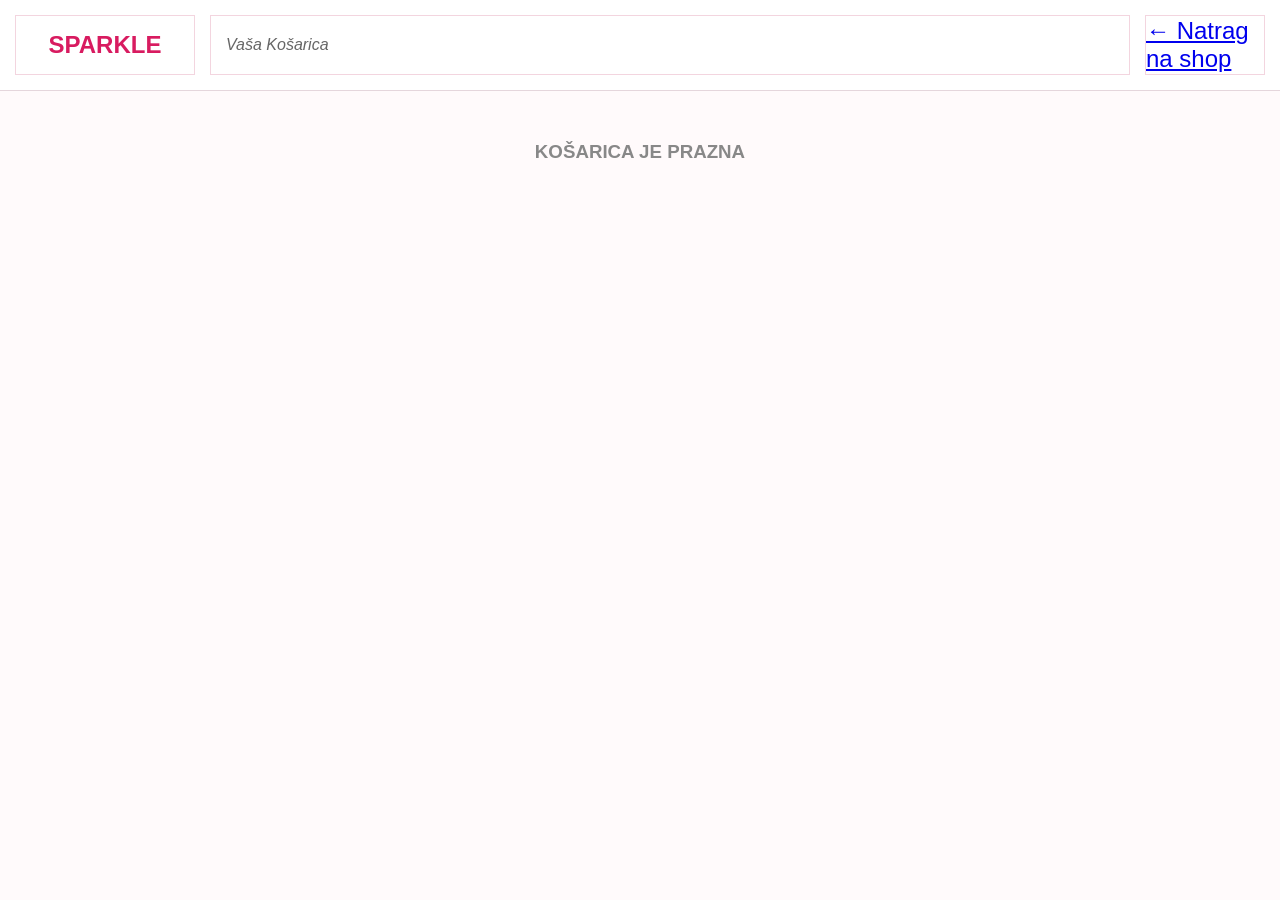
==== cart.html @ 1ae5050d "test" ====
<!doctype html>
<html lang="hr">
  <head>
    <meta charset="UTF-8" />
    <title>Košarica - SPARKLE</title>
    <link rel="stylesheet" href="styles/main.css" />
    <link rel="stylesheet" href="styles/cart.css" />
  </head>
  <body>
    <header class="main-header">
      <div class="logo">SPARKLE</div>
      <div class="current-category">Vaša Košarica</div>
      <div class="header-icons">
        <a href="index.html">← Natrag na shop</a>
      </div>
    </header>

    <main class="main-content">
      <div id="cart-container"></div>

      <div id="cart-total" class="cart-summary"></div>
    </main>

    <script src="scripts/data.js"></script>
    <script src="scripts/cart.js"></script>
  </body>
</html>
---- styles/main.css ----
/* --- OSNOVNE POSTAVKE --- */
* {
  box-sizing: border-box;
}

html,
body {
  margin: 0;
  padding: 0;
  font-family: 'Segoe UI', Tahoma, Geneva, Verdana, sans-serif;
  background: #fffafb;
  color: #444;
}

/* --- HEADER --- */
.main-header {
  display: grid;
  grid-template-columns: 180px 1fr 120px;
  gap: 15px;
  padding: 15px;
  background: white;
  border-bottom: 1px solid #e5d6dc;
}

.logo {
  display: flex;
  align-items: center;
  justify-content: center;
  font-size: 1.5rem;
  font-weight: bold;
  color: #d81b60;
  border: 1px solid #f3d5df;
  padding: 15px;
  background: #fff;
}

.current-category {
  display: flex;
  align-items: center;
  padding: 15px;
  border: 1px solid #f3d5df;
  font-style: italic;
  color: #666;
  background: #fff;
}

.header-icons {
  display: flex;
  align-items: center;
  justify-content: center;
  gap: 20px;
  font-size: 1.5rem;
  border: 1px solid #f3d5df;
  background: #fff;
}

.cart-link {
  text-decoration: none;
}

/* --- GLAVNI RASPORED --- */
.content-wrapper {
  display: grid;
  grid-template-columns: 220px 1fr;
  gap: 20px;
  padding: 20px;
  min-height: calc(100vh - 90px);
}

/* --- SIDEBAR --- */
.sidebar {
  display: flex;
  flex-direction: column;
  gap: 20px;
}

.category-list,
.extra-links {
  border: 1px solid #f3d5df;
  background: white;
  padding: 15px;
}

.category-list ul {
  list-style: none;
  margin: 0;
  padding: 0;
}

.category-list li {
  padding: 8px 0;
  cursor: pointer;
  transition: 0.2s ease;
}

.category-list li:hover {
  color: #d81b60;
}

.category-list li.active {
  font-weight: bold;
  color: #d81b60;
}

.extra-links p {
  margin: 12px 0;
  cursor: pointer;
}

/* --- GLAVNI SADRŽAJ --- */
.main-content {
  display: flex;
  flex-direction: column;
  gap: 20px;
}

/* --- HERO SEKCIJA --- */
.hero-section {
  border: 1px solid #f3d5df;
  background: white;
  padding: 20px;
}

.welcome-box {
  border: 1px solid #f3d5df;
  display: inline-block;
  padding: 15px 30px;
  margin-bottom: 20px;
}

.welcome-box h2 {
  margin: 0;
  color: #d81b60;
  font-size: 1.4rem;
}

.hero-image-container {
  width: 100%;
  border: 1px solid #f3d5df;
}

.hero-image {
  width: 100%;
  height: 320px;
  object-fit: cover;
  display: block;
}

/* --- GRID PROIZVODA --- */
.product-grid {
  display: grid;
  grid-template-columns: repeat(auto-fit, minmax(180px, 1fr));
  gap: 20px;
  border: 1px solid #f3d5df;
  background: white;
  padding: 20px;
}

/* --- KARTICE PROIZVODA --- */
.product-card {
  border: 1px solid #e5d6dc;
  background: white;
  padding: 10px;
  text-align: center;
  transition: 0.2s ease;
}

.product-card:hover {
  transform: translateY(-3px);
}

.image-container {
  position: relative;
  width: 100%;
  height: 180px;
  border: 1px solid #eee;
  overflow: hidden;
  margin-bottom: 10px;
}

.product-card img {
  width: 100%;
  height: 100%;
  object-fit: cover;
}

/* --- HOVER DODAJ U KOŠARICU --- */
.add-to-cart-overlay {
  position: absolute;
  top: 50%;
  left: 50%;
  transform: translate(-50%, -50%);
  background: white;
  border: 1px solid #d81b60;
  color: #d81b60;
  padding: 8px 12px;
  border-radius: 6px;
  display: none;
  cursor: pointer;
}

.image-container:hover .add-to-cart-overlay {
  display: block;
}

/* --- BADGE KOLIČINE --- */
.product-quantity-badge {
  display: inline-block;
  margin-left: 5px;
  padding: 2px 6px;
  border-radius: 50%;
  background: rgba(216, 27, 96, 0.15);
  border: 1px solid #d81b60;
  font-size: 0.8rem;
}

/* --- TABLET / MANJI LAPTOP --- */
@media screen and (max-width: 1024px) {
  .content-wrapper {
    grid-template-columns: 180px 1fr;
  }

  .hero-image {
    height: 260px;
  }

  .product-grid {
    grid-template-columns: repeat(2, 1fr);
  }
}

/* --- MOBITEL --- */
@media screen and (max-width: 768px) {
  .main-header {
    grid-template-columns: 1fr;
  }

  .content-wrapper {
    grid-template-columns: 1fr;
  }

  .product-grid {
    grid-template-columns: 1fr 1fr;
  }

  .hero-image {
    height: 220px;
  }
}
---- styles/cart.css ----
.cart-table {
  width: 100%;
  border-collapse: collapse;
  margin-top: 20px;
  background: white;
  border-radius: 10px;
  overflow: hidden;
  box-shadow: 0 4px 10px rgba(0, 0, 0, 0.05);
}

.cart-table th {
  background-color: #fce4ec;
  color: #d81b60;
  padding: 15px;
  text-align: left;
}

.cart-table td {
  padding: 15px;
  border-bottom: 1px solid #eee;
}

.cart-img {
  width: 60px;
  height: 60px;
  object-fit: cover;
  border-radius: 5px;
}

.quantity-controls {
  display: flex;
  align-items: center;
  gap: 10px;
}

.btn-qty {
  background: #fce4ec;
  border: none;
  color: #d81b60;
  width: 30px;
  height: 30px;
  border-radius: 5px;
  cursor: pointer;
  font-weight: bold;
}

.btn-remove {
  background: none;
  border: none;
  color: #ff4d4d;
  cursor: pointer;
  text-decoration: underline;
}

.cart-item-name {
  font-weight: 600;
}

/* Postojeći stilovi koje si poslala */
.cart-table {
  width: 80%; /* Prema tvojoj skici tablica nije preko cijelog ekrana */
  margin: 0 auto;
  border-collapse: collapse;
  margin-top: 20px;
  background: white;
  border: 1px solid black; /* Crni rub prema skici */
}

.cart-table th {
  background-color: #fce4ec;
  color: #d81b60;
  padding: 15px;
  text-align: left;
  border-bottom: 1px solid black;
}

.cart-table td {
  padding: 15px;
  border-bottom: 1px solid #eee;
}

/* NOVE KLASE ZA USKLAĐIVANJE S JS-OM */
.cart-title {
  text-align: center;
  margin-bottom: 20px;
  font-weight: bold;
  font-size: 1.2rem;
}

.text-center {
  text-align: center;
}

.quantity-controls {
  display: flex;
  justify-content: center; /* Centriranje gumbića u ćeliji */
  align-items: center;
  gap: 10px;
}

.qty-number {
  min-width: 20px;
  display: inline-block;
}

.btn-qty {
  background: #fce4ec;
  border: 1px solid #d81b60;
  color: #d81b60;
  width: 30px;
  height: 30px;
  border-radius: 5px;
  cursor: pointer;
  font-weight: bold;
}

.empty-cart-msg {
  text-align: center;
  color: #888;
  margin-top: 50px;
}

.cart-item-name {
  font-weight: 600;
}
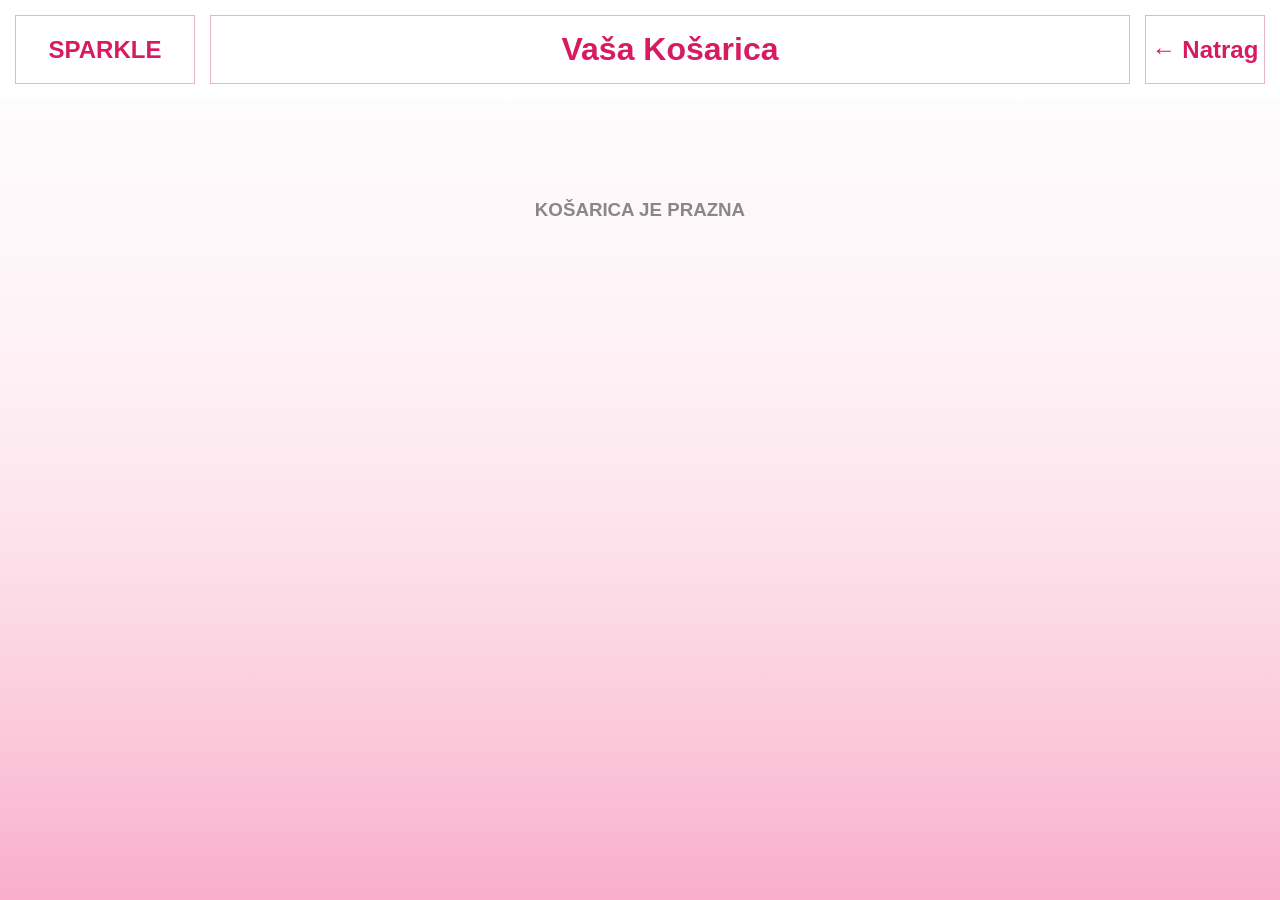
==== commit f749dea9: "Rjesenje" ====
--- a/cart.html
+++ b/cart.html
@@ -11,7 +11,7 @@
       <div class="logo">SPARKLE</div>
       <div class="current-category">Vaša Košarica</div>
       <div class="header-icons">
-        <a href="index.html">← Natrag na shop</a>
+        <a href="index.html">← Natrag</a>
       </div>
     </header>
 
--- a/styles/main.css
+++ b/styles/main.css
@@ -1,4 +1,3 @@
-/* --- OSNOVNE POSTAVKE --- */
 * {
   box-sizing: border-box;
 }
@@ -8,18 +7,16 @@
   margin: 0;
   padding: 0;
   font-family: 'Segoe UI', Tahoma, Geneva, Verdana, sans-serif;
-  background: #fffafb;
+  background: linear-gradient(#fff, 70%, #f9aec9);
   color: #444;
 }
 
-/* --- HEADER --- */
 .main-header {
   display: grid;
   grid-template-columns: 180px 1fr 120px;
   gap: 15px;
   padding: 15px;
   background: white;
-  border-bottom: 1px solid #e5d6dc;
 }
 
 .logo {
@@ -29,7 +26,7 @@
   font-size: 1.5rem;
   font-weight: bold;
   color: #d81b60;
-  border: 1px solid #f3d5df;
+  border: 1px solid #e6b5c9;
   padding: 15px;
   background: #fff;
 }
@@ -37,10 +34,12 @@
 .current-category {
   display: flex;
   align-items: center;
+  justify-content: center;
+  font-size: xx-large;
   padding: 15px;
-  border: 1px solid #f3d5df;
-  font-style: italic;
-  color: #666;
+  border: 1px solid #e6b5c9;
+  font-weight: bold;
+  color: #d81b60;
   background: #fff;
 }
 
@@ -50,7 +49,7 @@
   justify-content: center;
   gap: 20px;
   font-size: 1.5rem;
-  border: 1px solid #f3d5df;
+  border: 1px solid #e6b5c9;
   background: #fff;
 }
 
@@ -58,16 +57,26 @@
   text-decoration: none;
 }
 
-/* --- GLAVNI RASPORED --- */
+.cart-quantity {
+  position: absolute;
+  top: 40px;
+  right: 80px;
+  margin-left: 5px;
+  padding: 2px 6px;
+  border-radius: 50%;
+  background: #f9aec9;
+  border: 1px solid #d81b60;
+  font-size: 0.8rem;
+}
+
 .content-wrapper {
   display: grid;
   grid-template-columns: 220px 1fr;
   gap: 20px;
   padding: 20px;
-  min-height: calc(100vh - 90px);
-}
-
-/* --- SIDEBAR --- */
+  min-height: calc(100vh - 105px);
+}
+
 .sidebar {
   display: flex;
   flex-direction: column;
@@ -76,7 +85,7 @@
 
 .category-list,
 .extra-links {
-  border: 1px solid #f3d5df;
+  border: 1px solid #e6b5c9;
   background: white;
   padding: 15px;
 }
@@ -107,56 +116,55 @@
   cursor: pointer;
 }
 
-/* --- GLAVNI SADRŽAJ --- */
 .main-content {
   display: flex;
   flex-direction: column;
   gap: 20px;
 }
 
-/* --- HERO SEKCIJA --- */
-.hero-section {
-  border: 1px solid #f3d5df;
+.front-section {
+  border: 1px solid #e6b5c9;
   background: white;
   padding: 20px;
 }
 
 .welcome-box {
-  border: 1px solid #f3d5df;
-  display: inline-block;
+  position: absolute;
+  top: 190px;
+  left: 23vw;
+}
+
+.welcome-box  h2 {
   padding: 15px 30px;
   margin-bottom: 20px;
-}
-
-.welcome-box h2 {
   margin: 0;
   color: #d81b60;
-  font-size: 1.4rem;
-}
-
-.hero-image-container {
+  font-size: xx-large;
+  transform: rotate(-15deg);
+}
+
+.front-image-container {
   width: 100%;
-  border: 1px solid #f3d5df;
-}
-
-.hero-image {
+  border: 1px solid #e6b5c9;
+  background-color: #f9aec9;
+}
+
+.front-image {
   width: 100%;
   height: 320px;
-  object-fit: cover;
+  object-fit: fill;
   display: block;
 }
 
-/* --- GRID PROIZVODA --- */
 .product-grid {
   display: grid;
   grid-template-columns: repeat(auto-fit, minmax(180px, 1fr));
   gap: 20px;
-  border: 1px solid #f3d5df;
+  border: 1px solid #e6b5c9;
   background: white;
   padding: 20px;
 }
 
-/* --- KARTICE PROIZVODA --- */
 .product-card {
   border: 1px solid #e5d6dc;
   background: white;
@@ -184,7 +192,6 @@
   object-fit: cover;
 }
 
-/* --- HOVER DODAJ U KOŠARICU --- */
 .add-to-cart-overlay {
   position: absolute;
   top: 50%;
@@ -203,47 +210,99 @@
   display: block;
 }
 
-/* --- BADGE KOLIČINE --- */
 .product-quantity-badge {
-  display: inline-block;
-  margin-left: 5px;
+  position: absolute;
+  top: 150px;
+  right: 5px;
   padding: 2px 6px;
   border-radius: 50%;
-  background: rgba(216, 27, 96, 0.15);
+  background: #d81b60;
+  color: white;
   border: 1px solid #d81b60;
   font-size: 0.8rem;
-}
-
-/* --- TABLET / MANJI LAPTOP --- */
+  display: inline-block;
+  min-width: 20px;
+  text-align: center;
+  font-weight: bold;
+}
+
 @media screen and (max-width: 1024px) {
+  .main-header {
+    display: grid;
+    grid-template-columns: 2fr 1fr;
+    gap: 15px;
+  }
+
+  .logo {
+    grid-column: 1 / -1;
+    grid-row: 1;
+    margin-right: auto;
+  }
+
+  .current-category {
+    grid-column: 1;
+    grid-row: 2;
+  }
+
+  .header-icons {
+    grid-column: 2;
+    grid-row: 2;
+  }
+
+  .sidebar {
+    margin-top: 282px;
+  }
+
   .content-wrapper {
-    grid-template-columns: 180px 1fr;
-  }
-
-  .hero-image {
+    grid-template-columns: 130px 1fr;
+  }
+
+  .front-image {
     height: 260px;
   }
 
   .product-grid {
     grid-template-columns: repeat(2, 1fr);
   }
-}
-
-/* --- MOBITEL --- */
-@media screen and (max-width: 768px) {
-  .main-header {
-    grid-template-columns: 1fr;
-  }
-
-  .content-wrapper {
-    grid-template-columns: 1fr;
-  }
-
-  .product-grid {
-    grid-template-columns: 1fr 1fr;
-  }
-
-  .hero-image {
-    height: 220px;
-  }
-}
+
+  .welcome-box {
+    top: 220px;
+    left: 1vw;
+  }
+
+  .welcome-box h2 {
+    font-size: x-large;
+  }
+
+  .cart-quantity {
+    top: 120px;
+    right: 18vw;
+  }
+
+  .front-image {
+    position: relative;;
+    left: -150px;
+  }
+
+  .front-section {
+    border: none;
+    padding: 0px;
+  }
+
+  .front-image-container {
+    border: none;
+  }
+}
+
+@media screen and (min-width:1400px) {
+  .front-image {
+    width: 100%;
+    height: 320px;
+    object-fit: contain;
+    display: block;
+  }
+
+  .welcome-box {
+    left: 18vw;  
+  }
+}
--- a/styles/cart.css
+++ b/styles/cart.css
@@ -1,14 +1,24 @@
+html, body {
+  background: linear-gradient(#fff, 70%, #f9aec9);
+  height: 100vh;
+}
+
+#cart-container {
+  padding-top: 50px;
+}
+
 .cart-table {
-  width: 100%;
+  width: 80%;
   border-collapse: collapse;
   margin-top: 20px;
   background: white;
   border-radius: 10px;
   overflow: hidden;
-  box-shadow: 0 4px 10px rgba(0, 0, 0, 0.05);
+  margin: 0 auto;
 }
 
 .cart-table th {
+
   background-color: #fce4ec;
   color: #d81b60;
   padding: 15px;
@@ -27,9 +37,17 @@
   border-radius: 5px;
 }
 
+.header-icons a {
+  color: #d81b60;
+  font-size: x-large;
+  text-decoration: none;
+  font-weight: bold;
+}
+
 .quantity-controls {
   display: flex;
   align-items: center;
+  justify-content: center;
   gap: 10px;
 }
 
@@ -45,65 +63,9 @@
 }
 
 .btn-remove {
-  background: none;
   border: none;
-  color: #ff4d4d;
   cursor: pointer;
   text-decoration: underline;
-}
-
-.cart-item-name {
-  font-weight: 600;
-}
-
-/* Postojeći stilovi koje si poslala */
-.cart-table {
-  width: 80%; /* Prema tvojoj skici tablica nije preko cijelog ekrana */
-  margin: 0 auto;
-  border-collapse: collapse;
-  margin-top: 20px;
-  background: white;
-  border: 1px solid black; /* Crni rub prema skici */
-}
-
-.cart-table th {
-  background-color: #fce4ec;
-  color: #d81b60;
-  padding: 15px;
-  text-align: left;
-  border-bottom: 1px solid black;
-}
-
-.cart-table td {
-  padding: 15px;
-  border-bottom: 1px solid #eee;
-}
-
-/* NOVE KLASE ZA USKLAĐIVANJE S JS-OM */
-.cart-title {
-  text-align: center;
-  margin-bottom: 20px;
-  font-weight: bold;
-  font-size: 1.2rem;
-}
-
-.text-center {
-  text-align: center;
-}
-
-.quantity-controls {
-  display: flex;
-  justify-content: center; /* Centriranje gumbića u ćeliji */
-  align-items: center;
-  gap: 10px;
-}
-
-.qty-number {
-  min-width: 20px;
-  display: inline-block;
-}
-
-.btn-qty {
   background: #fce4ec;
   border: 1px solid #d81b60;
   color: #d81b60;
@@ -114,12 +76,28 @@
   font-weight: bold;
 }
 
+.cart-item-name {
+  font-weight: 600;
+}
+
+.cart-title {
+  text-align: center;
+  margin-bottom: 20px;
+  font-weight: bold;
+  font-size: 1.2rem;
+}
+
+#text-center {
+  text-align: center;
+}
+
+.qty-number {
+  min-width: 20px;
+  display: inline-block;
+}
+
 .empty-cart-msg {
   text-align: center;
   color: #888;
   margin-top: 50px;
 }
-
-.cart-item-name {
-  font-weight: 600;
-}
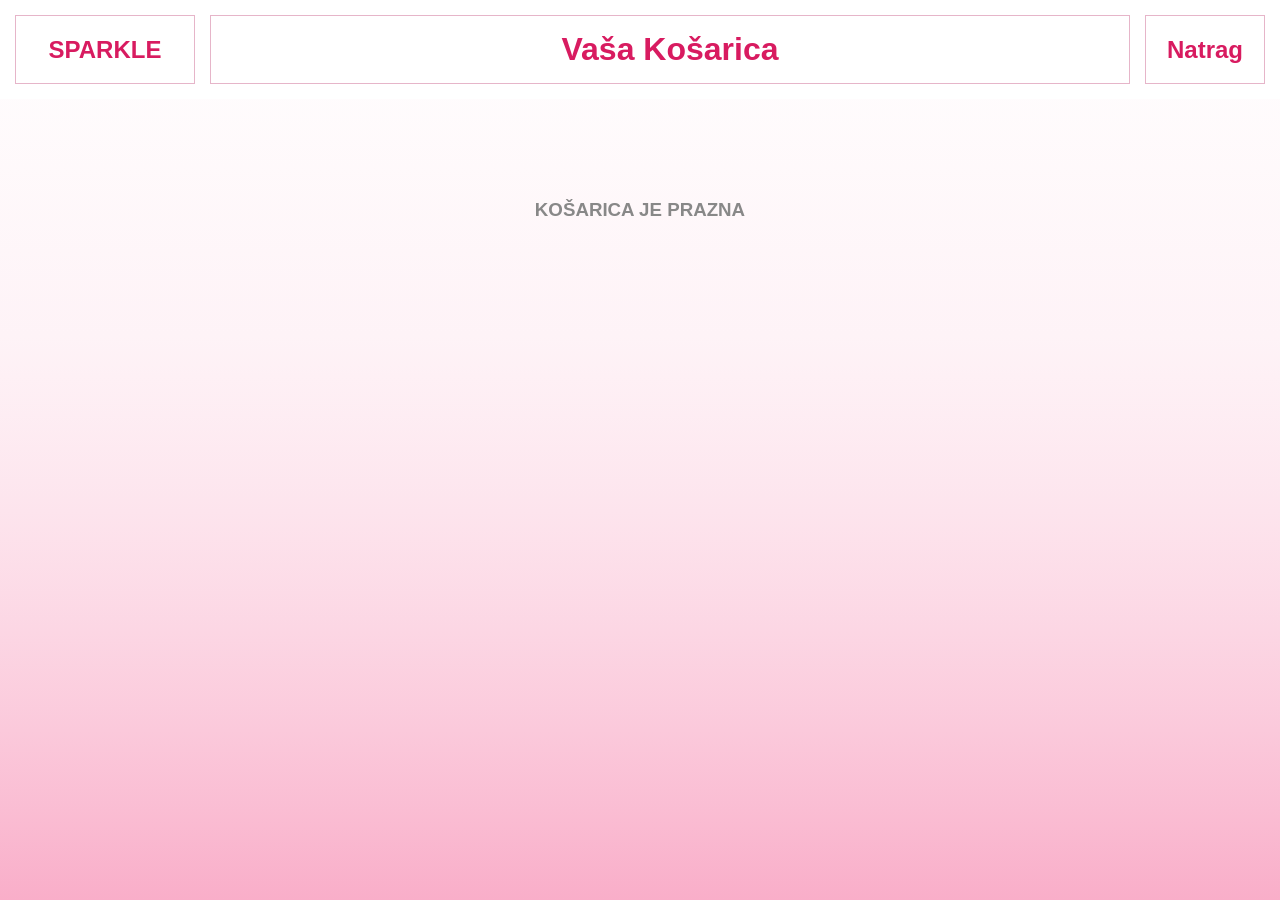
==== commit 26fad38a: "Dovrsavanje" ====
--- a/cart.html
+++ b/cart.html
@@ -11,7 +11,7 @@
       <div class="logo">SPARKLE</div>
       <div class="current-category">Vaša Košarica</div>
       <div class="header-icons">
-        <a href="index.html">← Natrag</a>
+        <a href="index.html">Natrag</a>
       </div>
     </header>
 
--- a/styles/main.css
+++ b/styles/main.css
@@ -226,6 +226,11 @@
   font-weight: bold;
 }
 
+.active {
+  font-weight: bold;
+  color: rgba(216, 27, 96, 0.8);
+}
+
 @media screen and (max-width: 1024px) {
   .main-header {
     display: grid;
--- a/styles/cart.css
+++ b/styles/cart.css
@@ -28,13 +28,6 @@
 .cart-table td {
   padding: 15px;
   border-bottom: 1px solid #eee;
-}
-
-.cart-img {
-  width: 60px;
-  height: 60px;
-  object-fit: cover;
-  border-radius: 5px;
 }
 
 .header-icons a {
@@ -80,13 +73,6 @@
   font-weight: 600;
 }
 
-.cart-title {
-  text-align: center;
-  margin-bottom: 20px;
-  font-weight: bold;
-  font-size: 1.2rem;
-}
-
 #text-center {
   text-align: center;
 }
@@ -101,3 +87,20 @@
   color: #888;
   margin-top: 50px;
 }
+@media screen and (max-width: 1024px) {
+  .cart-table {
+    width: 100%;
+    font-size: xx-large;
+  }
+
+  .cart-table th, .cart-table td {
+    padding: 10px;
+    text-align: center;
+  }
+
+  .btn-qty, .btn-remove {
+    width: 40px;
+    height: 40px;
+    font-size: large;
+  }
+}
